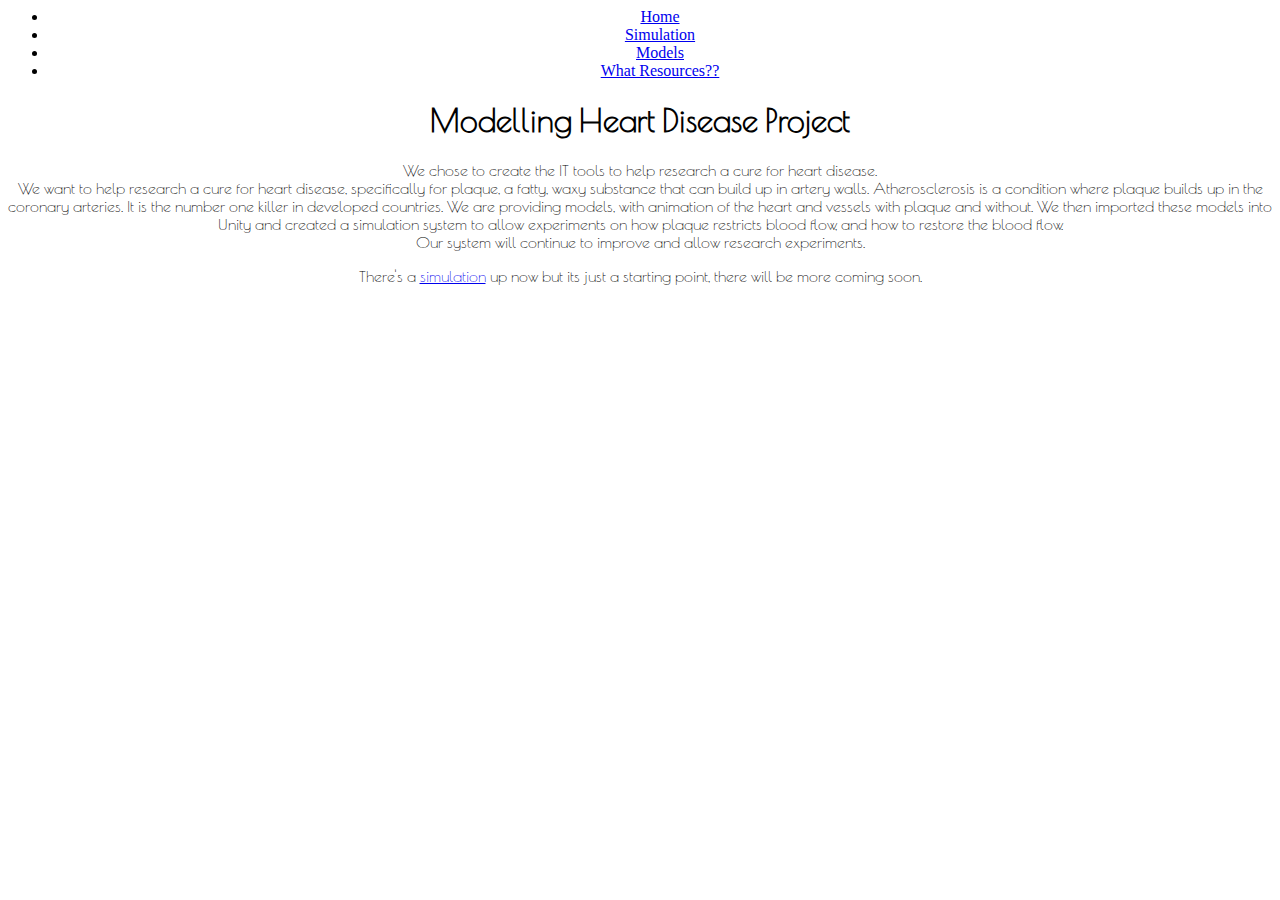
==== index.html @ 4324e662 "edit models" ====
<html>
    <head>
        <link rel="stylesheet" type="text/css" href="main.css">
        <title>The Heart|Plaque</title>
    </head>
    <body>
        <header>
        <nav>
            <ul>
              <li><a href="#"><span class="Home">Home</span></a></li>
              <li><a href="Simulation.html"><span class="Simulation">Simulation</span></a></li>
              <li><a href="Blender.html"><span class="Blender">Models</span></a></li>
              <li><a href="Resources.html"><span class="Resources">What Resources??</span></a></li>
            </ul>
        </nav>
        </header>
        <h1>Modelling Heart Disease Project</h1>
        <p>
            We chose to create the IT tools to help research a cure for heart disease.<br>

            We want to help research a cure for heart disease, specifically for plaque, a  fatty, waxy substance that can build up in artery walls. Atherosclerosis is a condition where plaque builds up in the coronary arteries. It is the number one killer in developed countries. 
            
            We are providing models, with animation of the heart and vessels with plaque and without. We then imported these models into Unity and created a simulation system to allow experiments on how plaque restricts blood flow, and how to restore the blood flow.
            
            <br>Our system will continue to improve and allow research experiments.
        </p>
        <p>
            There's a <a href="Simulation.html">simulation</a> up now but its just a starting point, there will be more coming soon.
        </p>
    </body>
</html>
---- main.css ----
@import url(http://fonts.googleapis.com/css?family=Poiret+One);
body {
    text-align: center;
}
h1, p {
    font-family: 'Poiret One';
}
h1 {
    font-style: bold;
}
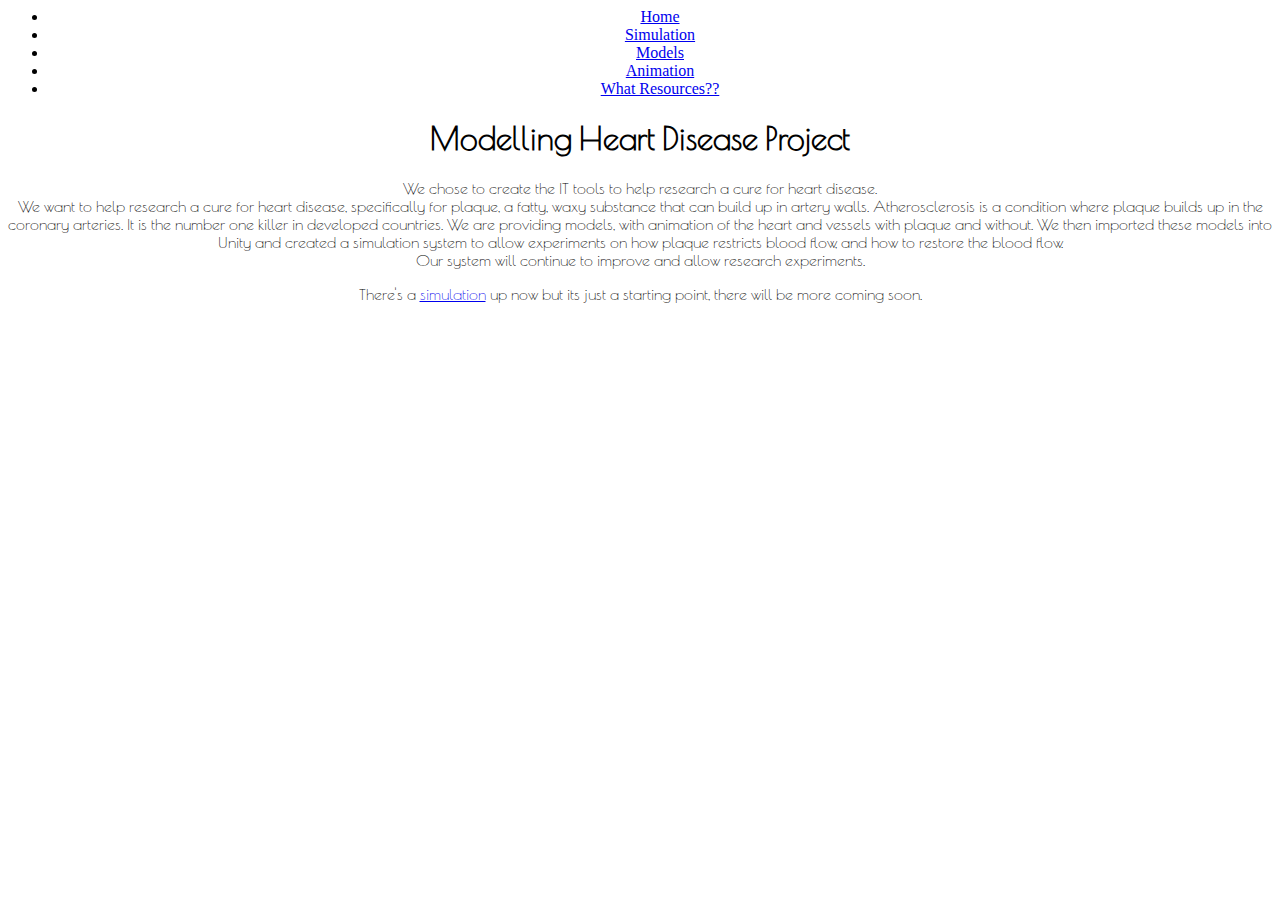
==== commit 7d5dcf5b: "added animation" ====
--- a/index.html
+++ b/index.html
@@ -10,6 +10,7 @@
               <li><a href="#"><span class="Home">Home</span></a></li>
               <li><a href="Simulation.html"><span class="Simulation">Simulation</span></a></li>
               <li><a href="Blender.html"><span class="Blender">Models</span></a></li>
+              <li><a href="Animation.html"><span class="Animation">Animation</span></a></li>
               <li><a href="Resources.html"><span class="Resources">What Resources??</span></a></li>
             </ul>
         </nav>
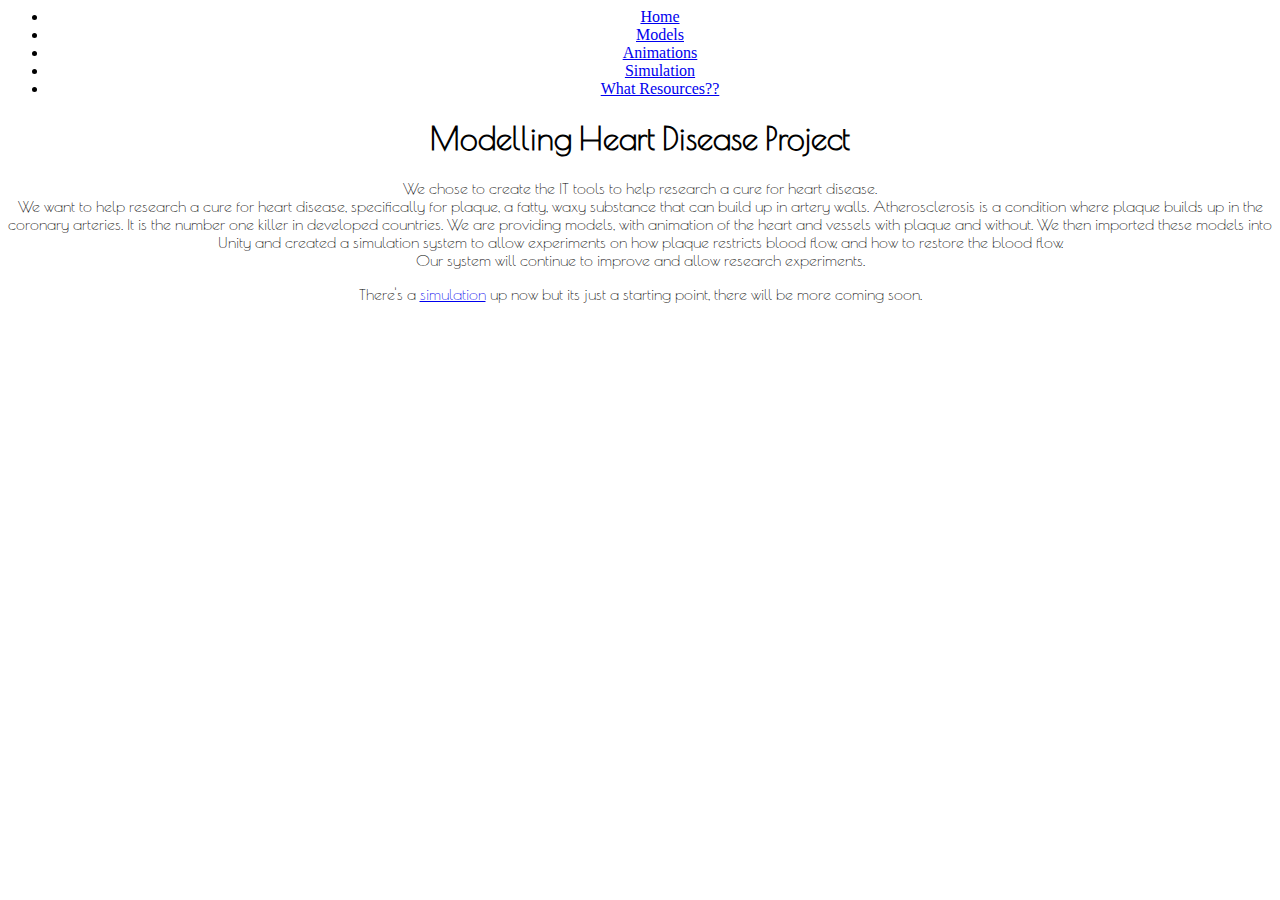
==== commit c0383a83: "Add Animation.html and edit blender.html and edit index.html" ====
--- a/index.html
+++ b/index.html
@@ -8,9 +8,9 @@
         <nav>
             <ul>
               <li><a href="#"><span class="Home">Home</span></a></li>
+              <li><a href="Blender.html"><span class="Blender">Models</span></a></li>
+              <li><a href="Animation.html"><span class="Animation">Animations</span></a></li>
               <li><a href="Simulation.html"><span class="Simulation">Simulation</span></a></li>
-              <li><a href="Blender.html"><span class="Blender">Models</span></a></li>
-              <li><a href="Animation.html"><span class="Animation">Animation</span></a></li>
               <li><a href="Resources.html"><span class="Resources">What Resources??</span></a></li>
             </ul>
         </nav>
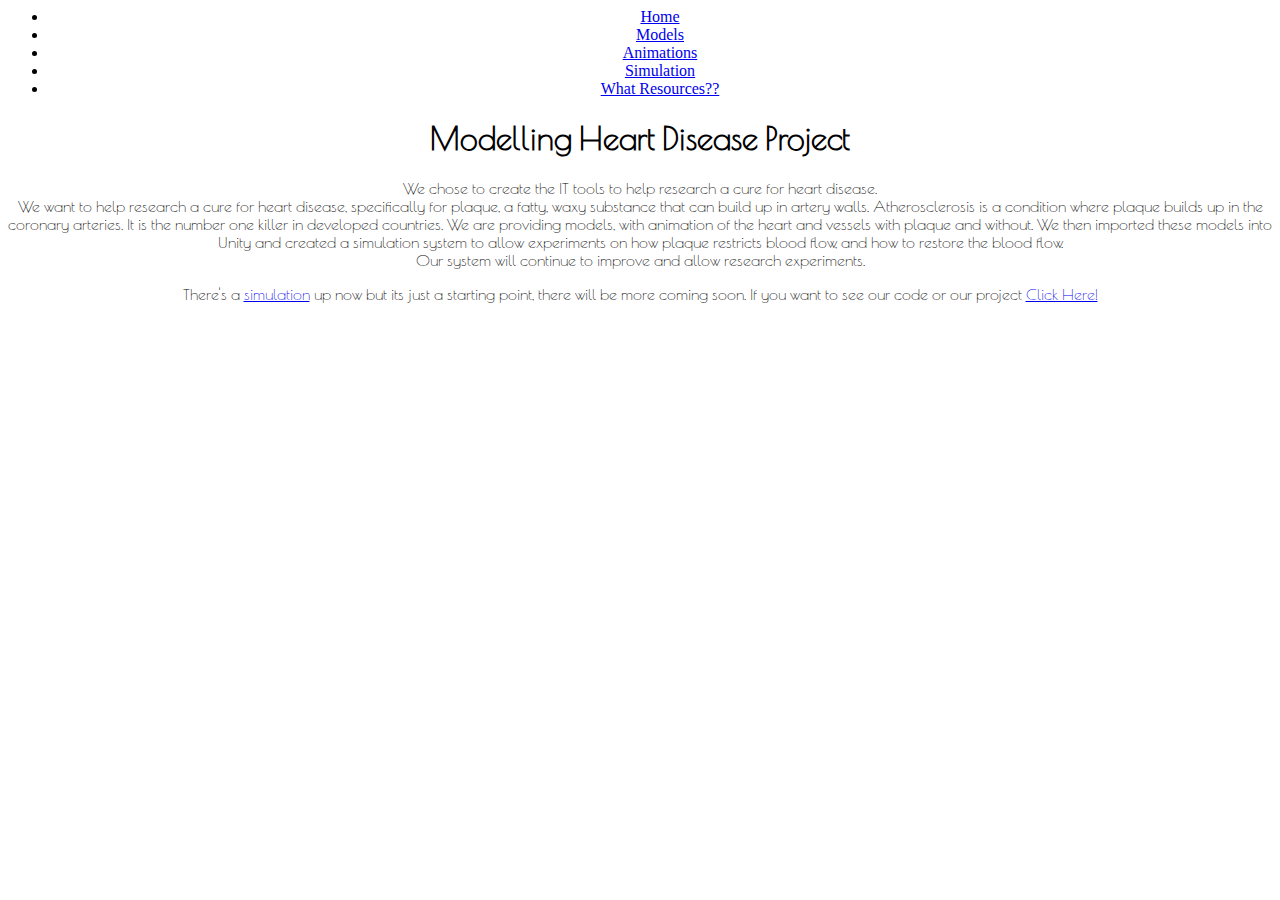
==== commit f4408a57: "edit index and add header to other html files" ====
--- a/index.html
+++ b/index.html
@@ -27,6 +27,7 @@
         </p>
         <p>
             There's a <a href="Simulation.html">simulation</a> up now but its just a starting point, there will be more coming soon.
+            If you want to see our code or our project <a href="https://github.com/plaque-heart">Click Here!</a>
         </p>
     </body>
 </html>
--- a/main.css
+++ b/main.css
@@ -2,7 +2,7 @@
 body {
     text-align: center;
 }
-h1, p {
+h1, h2, h3, h4, p {
     font-family: 'Poiret One';
 }
 h1 {
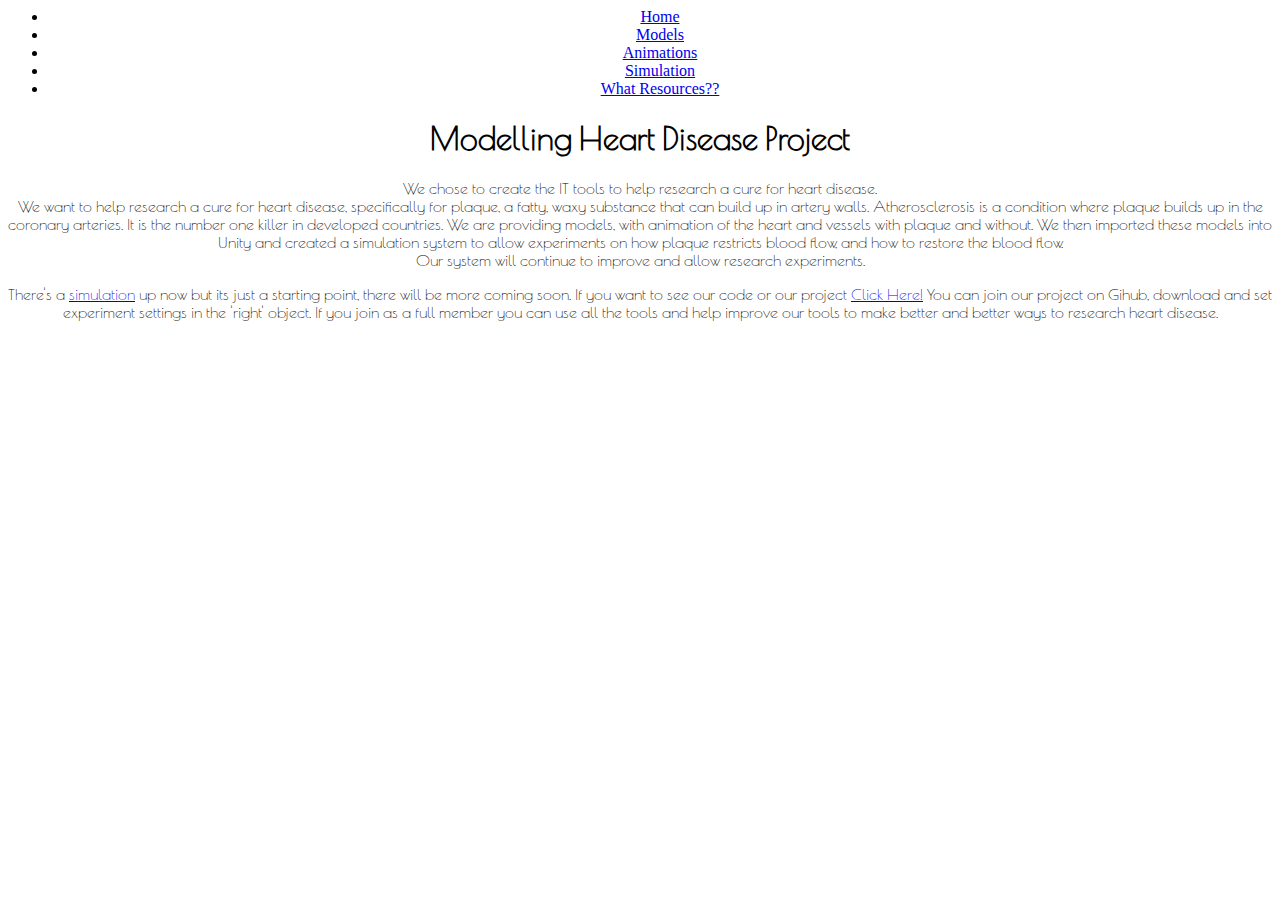
==== commit 83e96edb: "index edit" ====
--- a/index.html
+++ b/index.html
@@ -5,15 +5,15 @@
     </head>
     <body>
         <header>
-        <nav>
-            <ul>
-              <li><a href="#"><span class="Home">Home</span></a></li>
-              <li><a href="Blender.html"><span class="Blender">Models</span></a></li>
-              <li><a href="Animation.html"><span class="Animation">Animations</span></a></li>
-              <li><a href="Simulation.html"><span class="Simulation">Simulation</span></a></li>
-              <li><a href="Resources.html"><span class="Resources">What Resources??</span></a></li>
-            </ul>
-        </nav>
+          <nav>
+              <ul>
+                <li><a href="#"><span class="Home">Home</span></a></li>
+                <li><a href="Blender.html"><span class="Blender">Models</span></a></li>
+                <li><a href="Animation.html"><span class="Animation">Animations</span></a></li>
+                <li><a href="Simulation.html"><span class="Simulation">Simulation</span></a></li>
+                <li><a href="Resources.html"><span class="Resources">What Resources??</span></a></li>
+              </ul>
+          </nav>
         </header>
         <h1>Modelling Heart Disease Project</h1>
         <p>
@@ -28,6 +28,9 @@
         <p>
             There's a <a href="Simulation.html">simulation</a> up now but its just a starting point, there will be more coming soon.
             If you want to see our code or our project <a href="https://github.com/plaque-heart">Click Here!</a>
+            You can join our project on Gihub,  download and set experiment settings in the 'right' object.
+            If you join as a full member you can use all the tools and help improve our tools to make better and better ways to research heart disease.
+            
         </p>
     </body>
 </html>
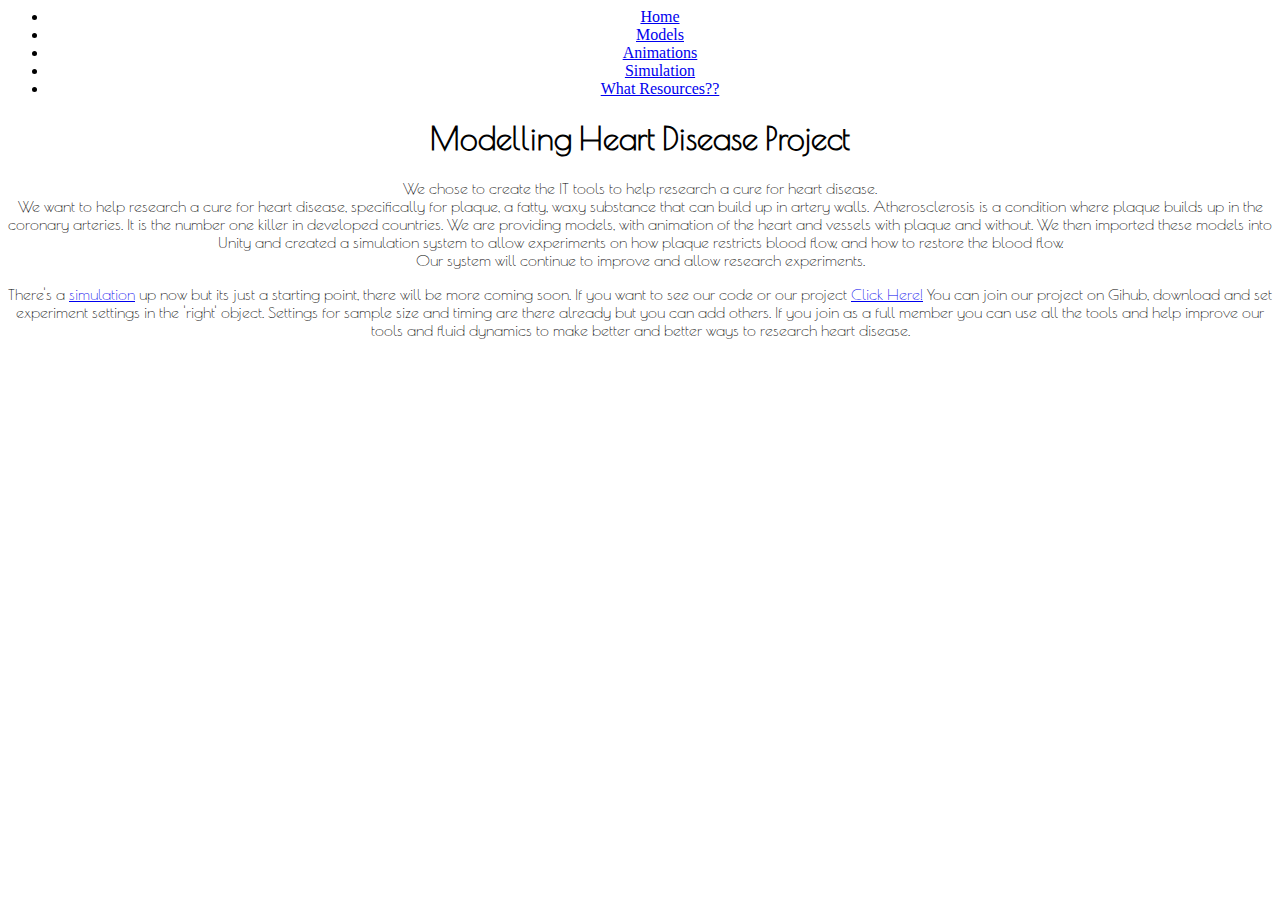
==== commit 6dacc371: "edits" ====
--- a/index.html
+++ b/index.html
@@ -28,8 +28,8 @@
         <p>
             There's a <a href="Simulation.html">simulation</a> up now but its just a starting point, there will be more coming soon.
             If you want to see our code or our project <a href="https://github.com/plaque-heart">Click Here!</a>
-            You can join our project on Gihub,  download and set experiment settings in the 'right' object.
-            If you join as a full member you can use all the tools and help improve our tools to make better and better ways to research heart disease.
+            You can join our project on Gihub,  download and set experiment settings in the 'right' object.  Settings for sample size and timing are there already but you can add others.
+            If you join as a full member you can use all the tools and help improve our tools and fluid dynamics to make better and better ways to research heart disease.
             
         </p>
     </body>
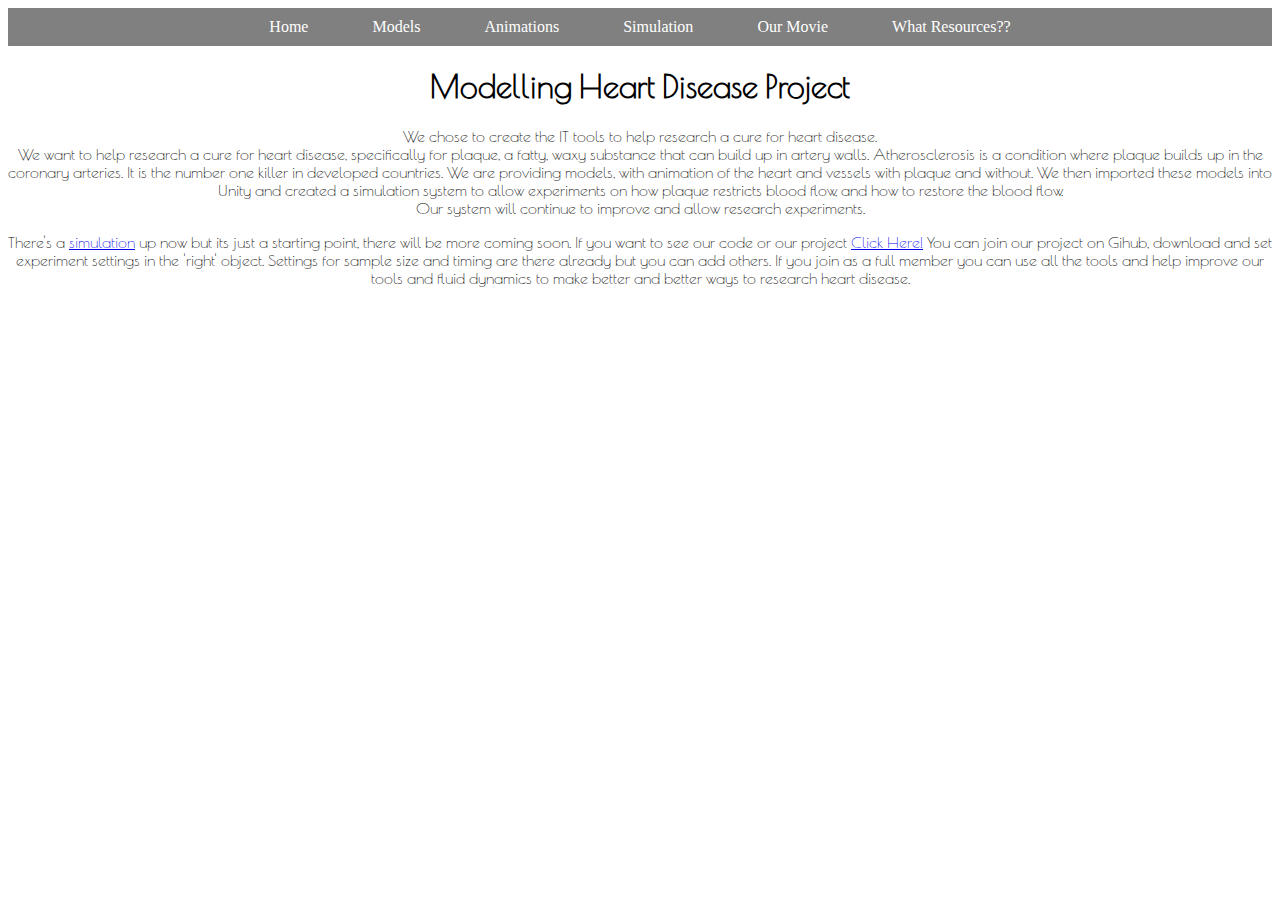
==== commit d25d588b: "add movie to webpage" ====
--- a/index.html
+++ b/index.html
@@ -11,6 +11,7 @@
                 <li><a href="Blender.html"><span class="Blender">Models</span></a></li>
                 <li><a href="Animation.html"><span class="Animation">Animations</span></a></li>
                 <li><a href="Simulation.html"><span class="Simulation">Simulation</span></a></li>
+                <li><a href="movie.html"><span class="Movie">Our Movie</span></a></li>
                 <li><a href="Resources.html"><span class="Resources">What Resources??</span></a></li>
               </ul>
           </nav>
--- a/main.css
+++ b/main.css
@@ -1,4 +1,18 @@
 @import url(http://fonts.googleapis.com/css?family=Poiret+One);
+nav {
+  background-color: grey; 
+}
+nav > ul {
+  padding: 0px;
+}
+nav > ul > li {
+  display: inline-block;
+  padding: 10px 30px 10px 30px; /* top right bottom left */
+}
+nav > ul > li > a {
+  color: white;
+  text-decoration: none;
+}
 body {
     text-align: center;
 }
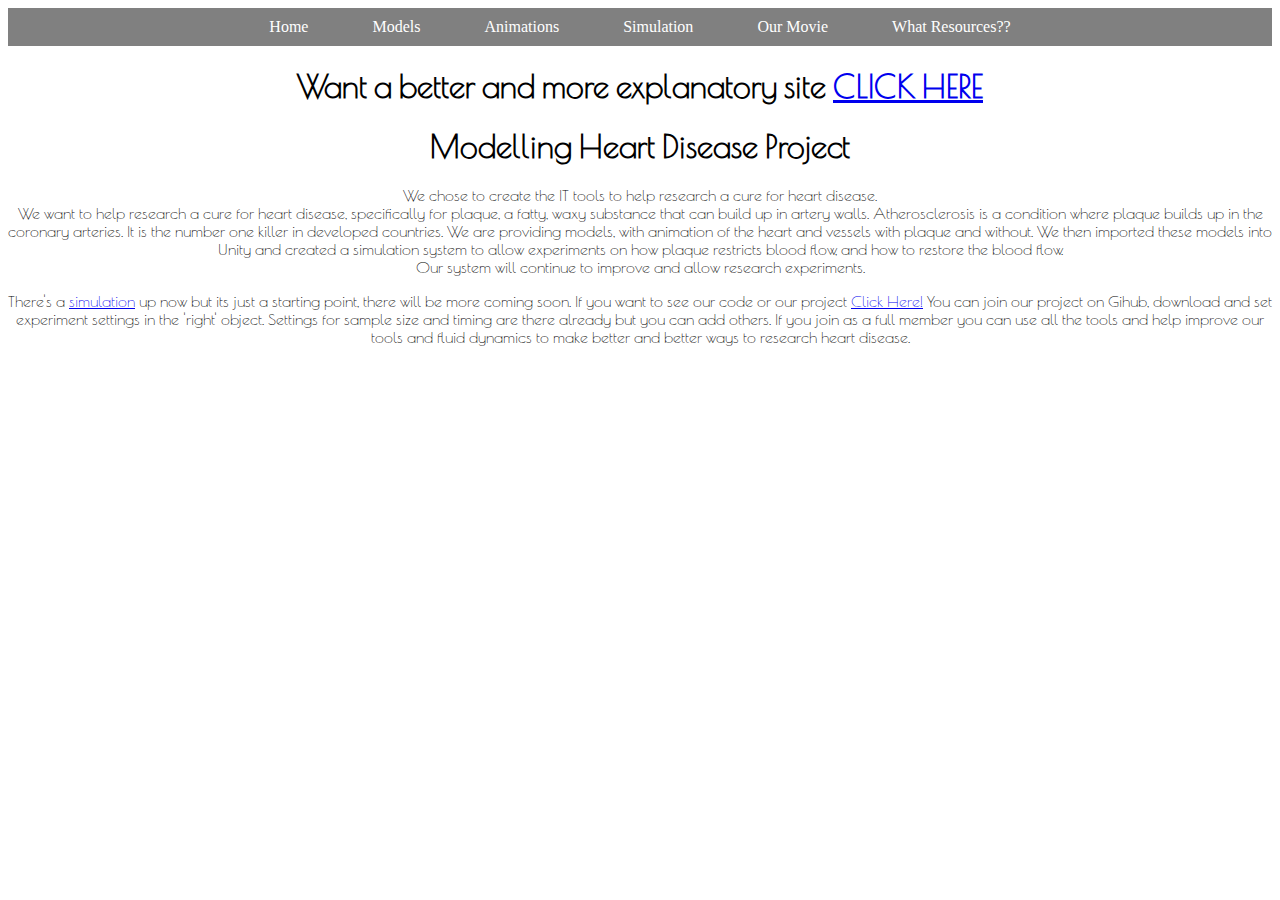
==== commit d6b03196: "put pythonanywhere link up" ====
--- a/index.html
+++ b/index.html
@@ -16,6 +16,7 @@
               </ul>
           </nav>
         </header>
+        <h1>Want a better and more explanatory site <a href="http://heart.pythonanywhere.com/">CLICK HERE</a></h1>
         <h1>Modelling Heart Disease Project</h1>
         <p>
             We chose to create the IT tools to help research a cure for heart disease.<br>
